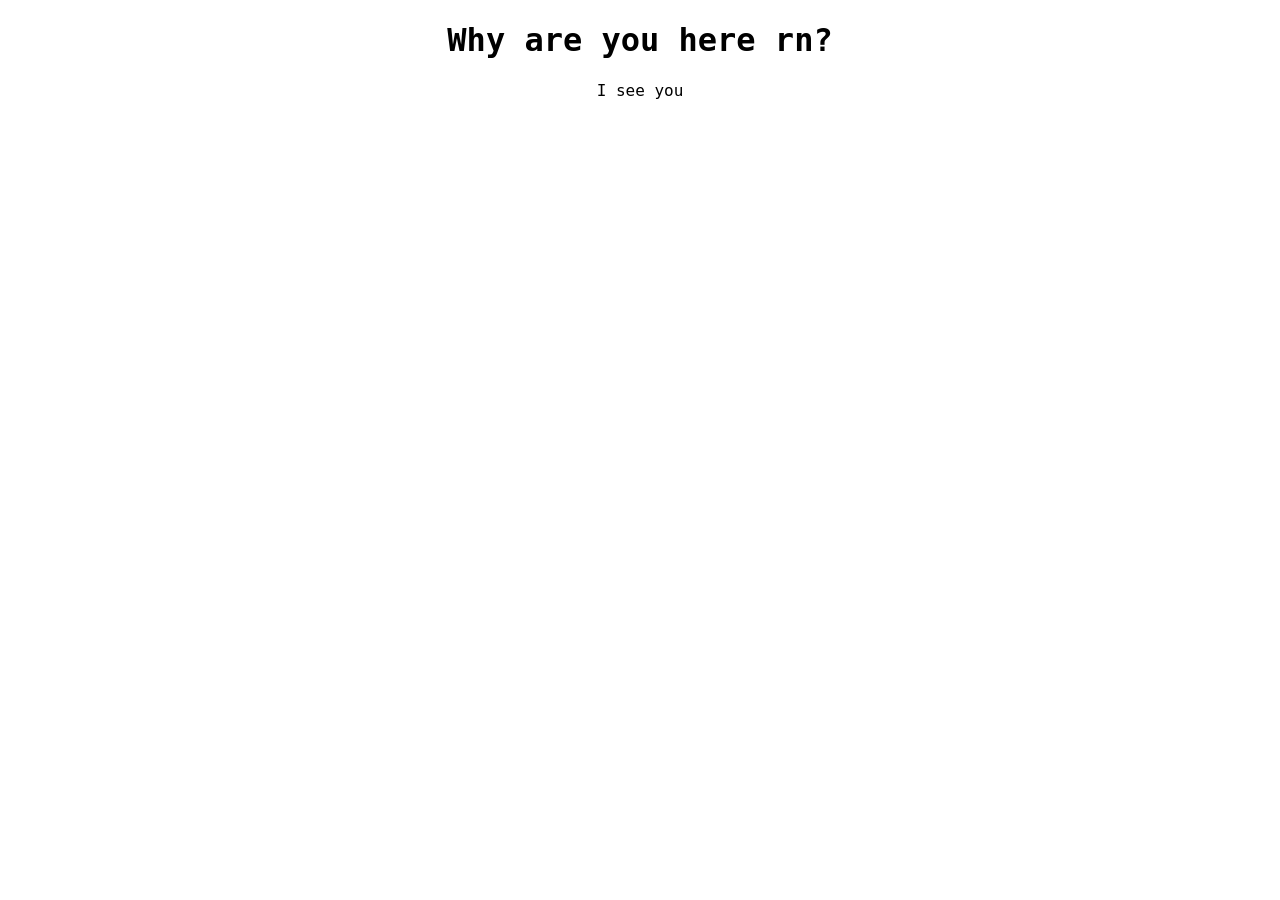
==== index.html @ d5ddf9bf "boilerplate css and html" ====
<!DOCTYPE html>
<html lang="en">
<head>
    <meta charset="UTF-8">
    <meta name="viewport" content="width=device-width, initial-scale=1.0">
    <title>where?</title>
    <link rel="stylesheet" href="style.css" >
</head>
<body>
    <h1>Why are you here rn?</h1>
    <p> I see you</p>
</body>
</html>
---- style.css ----
@font-face {
  font-family: "JetBrainsMono Nerd Font";
  src: url("./fonts/JetBrainsMonoNerdFont-Regular.ttf") format("truetype");
  font-weight: 400;
  font-style: normal;
  font-display: swap;
}

body {
  font-family: "JetBrainsMono Nerd Font", monospace;
  text-align: center;
}
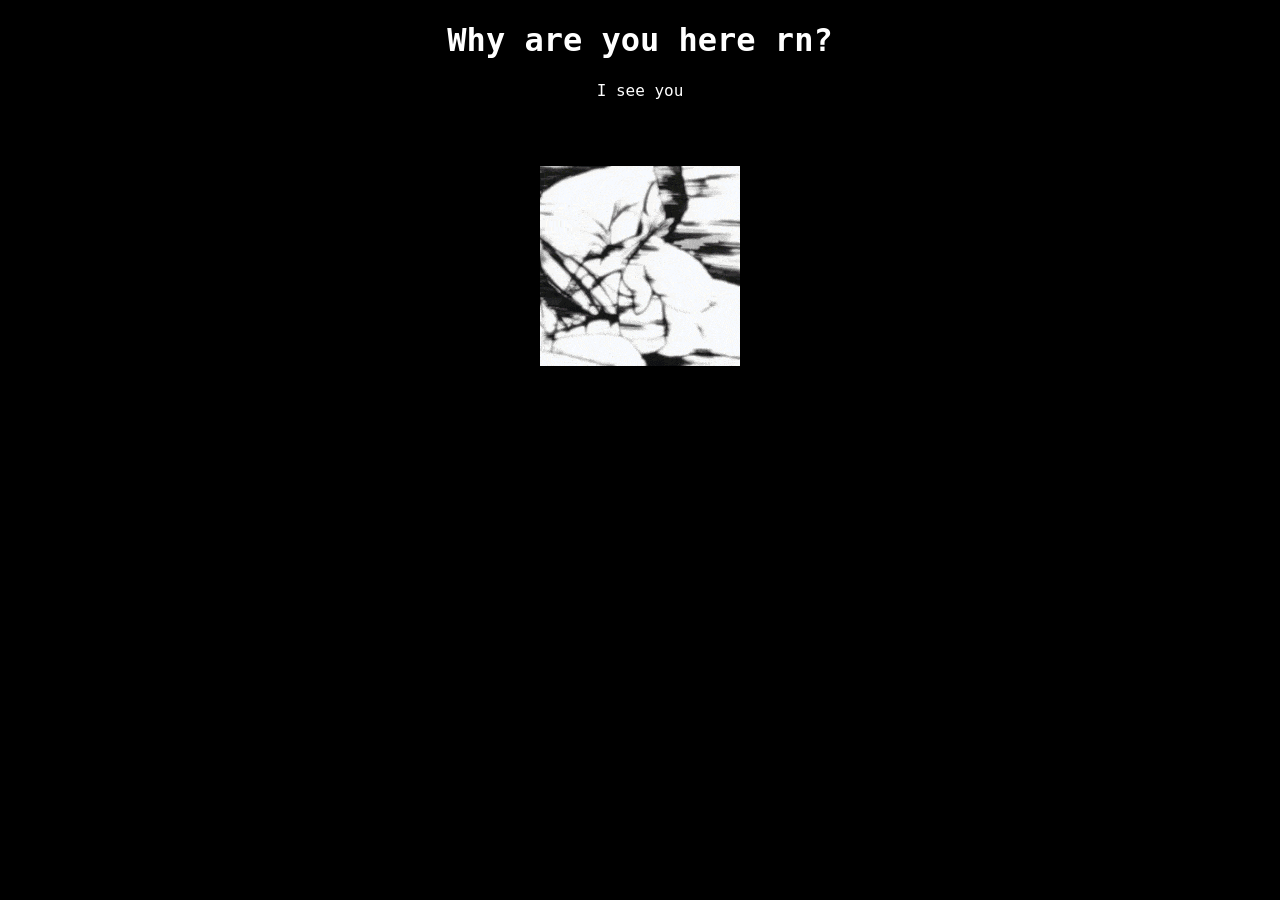
==== commit e32144a6: "added luffy gif and reorganized repo" ====
--- a/index.html
+++ b/index.html
@@ -9,5 +9,6 @@
 <body>
     <h1>Why are you here rn?</h1>
     <p> I see you</p>
+    <img class="luffy-img" src="assets/img/luffy-punch.gif">
 </body>
 </html>
--- a/style.css
+++ b/style.css
@@ -1,6 +1,6 @@
 @font-face {
   font-family: "JetBrainsMono Nerd Font";
-  src: url("./fonts/JetBrainsMonoNerdFont-Regular.ttf") format("truetype");
+  src: url("assets/fonts/JetBrainsMonoNerdFont-Regular.ttf") format("truetype");
   font-weight: 400;
   font-style: normal;
   font-display: swap;
@@ -9,4 +9,12 @@
 body {
   font-family: "JetBrainsMono Nerd Font", monospace;
   text-align: center;
-}+  background-color: black;
+  color: white;
+}
+
+.luffy-img{
+    margin-left:auto;
+    margin-right:auto;
+    margin-top: 50px;
+}
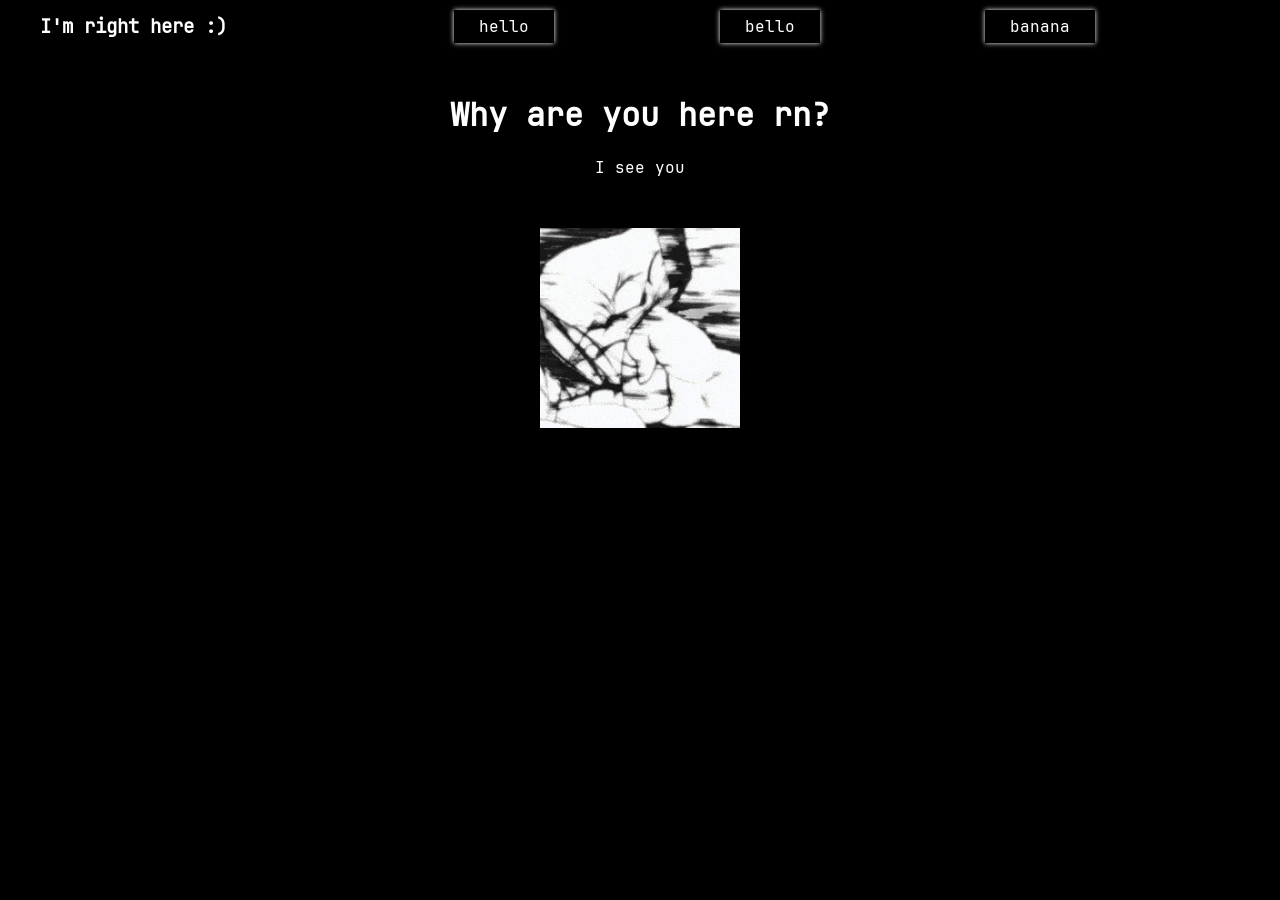
==== commit e0f81b81: "funny monkey business" ====
--- a/index.html
+++ b/index.html
@@ -7,8 +7,18 @@
     <link rel="stylesheet" href="style.css" >
 </head>
 <body>
-    <h1>Why are you here rn?</h1>
-    <p> I see you</p>
-    <img class="luffy-img" src="assets/img/luffy-punch.gif">
+    <div id = top-navigation>
+        <h3 id = "title"> I'm right here :)</h3>
+        <div id = "nav-buttons">
+            <a href = "/urmomgay/" class = "header-btn"> hello </a>
+            <a href = "/urmomgay/" class = "header-btn"> bello </a>
+            <a href = "/urmomgay/" class = "header-btn"> banana </a>
+        </div>
+           </div>
+    <div id="content">
+        <h1>Why are you here rn?</h1>
+        <p> I see you</p>
+        <img class="img" src="assets/img/luffy-punch.gif">
+    </div>
 </body>
 </html>
--- a/style.css
+++ b/style.css
@@ -1,20 +1,141 @@
 @font-face {
   font-family: "JetBrainsMono Nerd Font";
-  src: url("assets/fonts/JetBrainsMonoNerdFont-Regular.ttf") format("truetype");
+  src: url("assets/fonts/JetBrainsMono-Regular.woff2") format("truetype"); 
   font-weight: 400;
   font-style: normal;
   font-display: swap;
 }
 
+* {
+  box-sizing: border-box;
+}
+
 body {
+  margin: 0;
+  padding: 0 20px;
   font-family: "JetBrainsMono Nerd Font", monospace;
-  text-align: center;
   background-color: black;
   color: white;
 }
 
-.luffy-img{
-    margin-left:auto;
-    margin-right:auto;
-    margin-top: 50px;
+.img{
+    display: block;
+    max-width: 100%;
+    height: auto;
+    margin: 50px auto;
 }
+
+#title {
+  margin: 10px 0 0 20px;
+  white-space: nowrap;
+}
+
+#top-navigation {
+  display: flex;
+  align-items:center;
+  gap: 50px;
+}
+
+#content {
+  text-align: center;
+  margin-top: 50px;
+}
+
+#nav-buttons {
+  display:flex;
+  flex: 1;
+  justify-content: space-evenly;
+  margin-left: 12px;
+}
+
+a:link,
+a:visited {
+  color: white;
+  text-decoration: none;
+}
+
+a:hover,
+a:active {
+  text-decoration: underline;
+}
+
+
+.header-btn,
+.back-btn {
+  display: inline-flex;
+  align-items: center;
+  justify-content: center;
+
+  font-family: inherit;
+  font-size: inherit;
+  line-height: normal;
+  text-decoration: none;
+
+  border: none;
+  color: white;
+  background-color: black;
+
+  padding: 6px 25px;
+  cursor: pointer;
+
+  box-shadow: 0 0 5px white;
+}
+
+.header-btn {
+  margin-top: 10px;
+}
+
+.back-btn {
+  margin: 20px 0 0 20px;
+}
+
+@media (max-width: 600px) {
+  body {
+    padding: 0 12px;
+  }
+
+  #top-navigation {
+    flex-direction: column;
+    align-items: stretch;
+    gap: 20px;
+    padding-top: 15px;
+  }
+
+  #title {
+    margin: 0;
+    text-align: center;
+  }
+
+  #nav-buttons {
+    display: flex;
+    justify-content: center;
+    align-items: center;
+    flex-wrap: wrap;
+    gap: 10px;
+    width: 100%;
+  }
+
+  .header-btn {
+    flex: 0 0 auto;
+    margin: 0;
+    padding: 10px 14px;
+    text-align: center;
+  }
+
+
+  .back-btn {
+    margin: 20px 0 0 0;
+  }
+
+  #content {
+    margin-top: 35px;
+  }
+
+  #content h1 {
+    font-size: 1.5rem;
+  }
+
+  .img {
+    margin: 30px auto;
+  }
+}
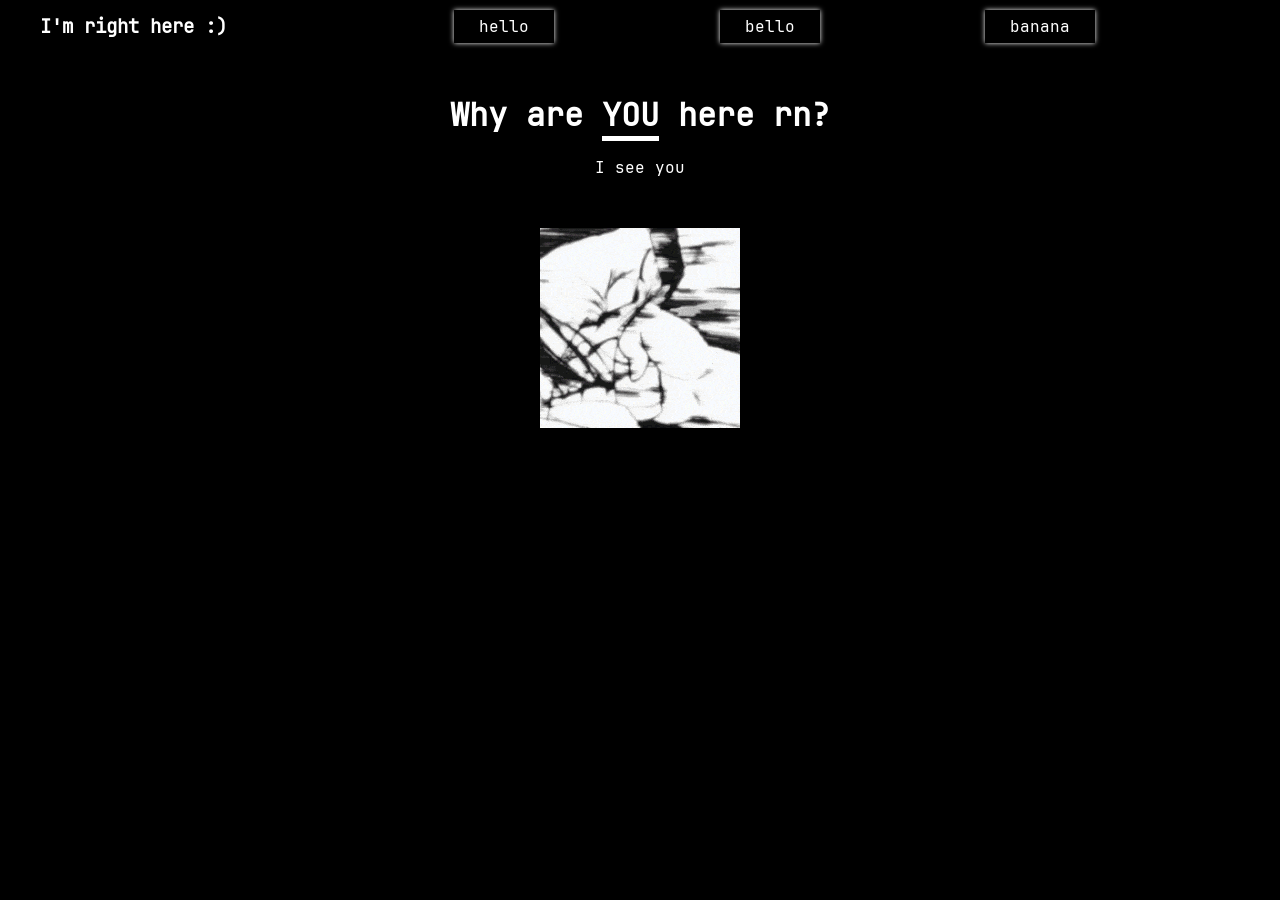
==== commit 8d600f12: "emphasis" ====
--- a/index.html
+++ b/index.html
@@ -16,7 +16,7 @@
         </div>
            </div>
     <div id="content">
-        <h1>Why are you here rn?</h1>
+        <h1>Why are <span class = "underline">YOU</span> here rn?</h1>
         <p> I see you</p>
         <img class="img" src="assets/img/luffy-punch.gif">
     </div>
--- a/style.css
+++ b/style.css
@@ -138,4 +138,8 @@
   .img {
     margin: 30px auto;
   }
+}
+
+.underline {
+  border-bottom: 5px solid white;
 }
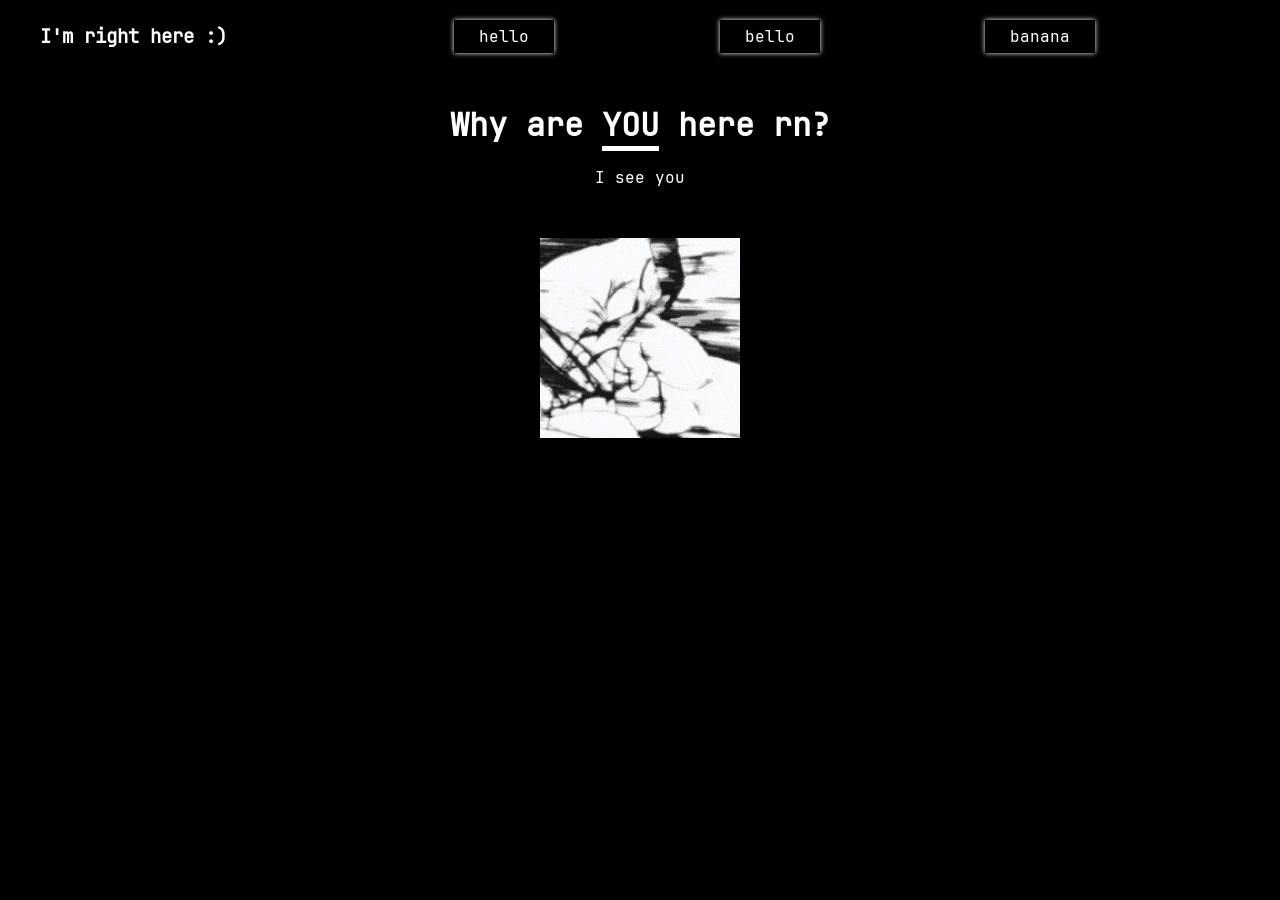
==== commit 8cbec562: "added custom favicon" ====
--- a/index.html
+++ b/index.html
@@ -5,6 +5,7 @@
     <meta name="viewport" content="width=device-width, initial-scale=1.0">
     <title>where?</title>
     <link rel="stylesheet" href="style.css" >
+    <link rel="icon" type="image/x-icon" href="/assets/img/favicon.ico">
 </head>
 <body>
     <div id = top-navigation>
--- a/style.css
+++ b/style.css
@@ -26,7 +26,7 @@
 }
 
 #title {
-  margin: 10px 0 0 20px;
+  margin: 20px 0 0 20px;
   white-space: nowrap;
 }
 
@@ -82,7 +82,7 @@
 }
 
 .header-btn {
-  margin-top: 10px;
+  margin-top: 20px;
 }
 
 .back-btn {
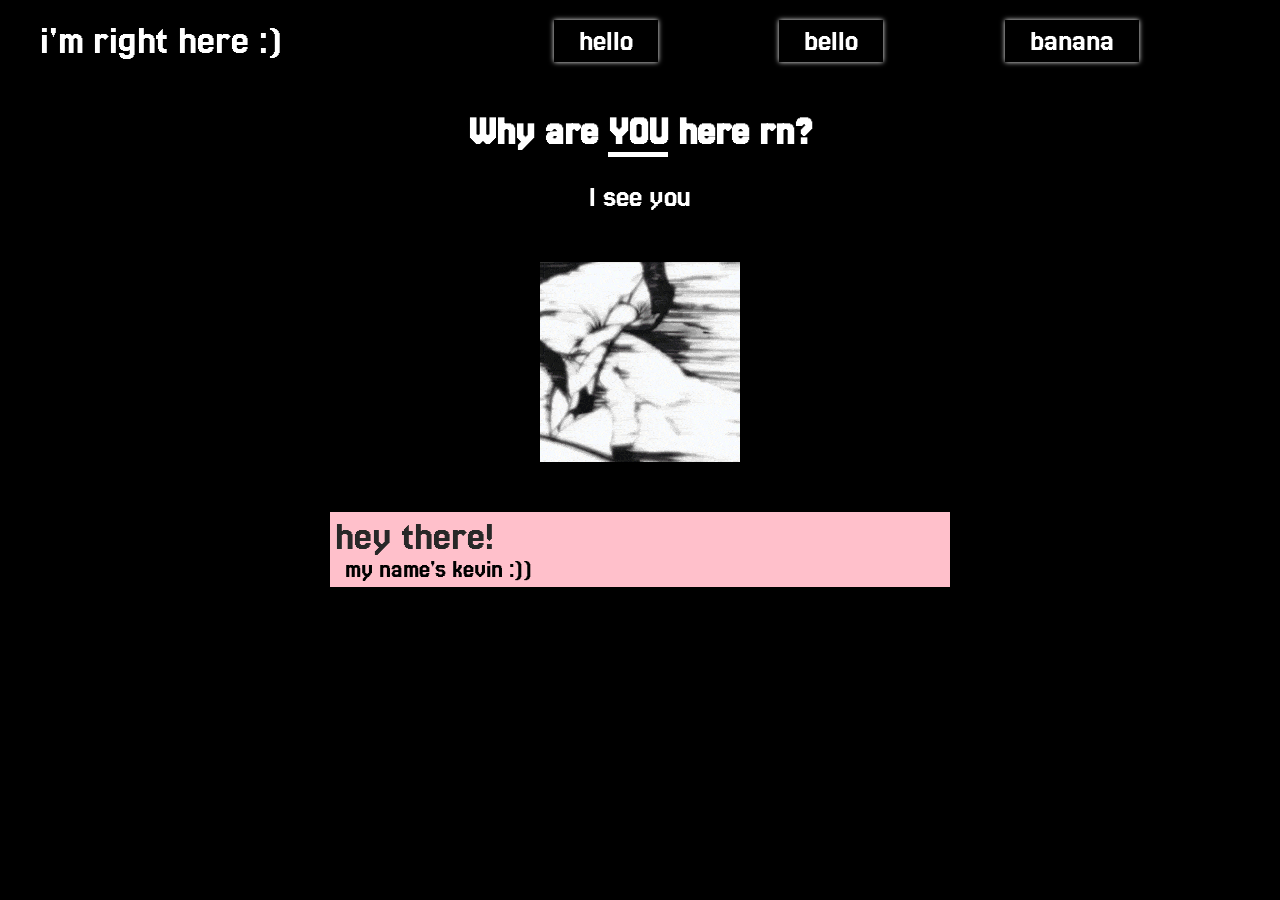
==== commit ff7fb415: "changed font & added panel style block" ====
--- a/index.html
+++ b/index.html
@@ -8,18 +8,27 @@
     <link rel="icon" type="image/x-icon" href="/assets/img/favicon.ico">
 </head>
 <body>
-    <div id = top-navigation>
-        <h3 id = "title"> I'm right here :)</h3>
+    <div id = "top-navigation">
+        <span id = "title">i'm right here :)</span>
+
         <div id = "nav-buttons">
             <a href = "/urmomgay/" class = "header-btn"> hello </a>
             <a href = "/urmomgay/" class = "header-btn"> bello </a>
             <a href = "/urmomgay/" class = "header-btn"> banana </a>
         </div>
-           </div>
+
+    </div>
+
     <div id="content">
-        <h1>Why are <span class = "underline">YOU</span> here rn?</h1>
+        <h1>Why are <span class = "underline">YOU</span> here rn? </h1>
         <p> I see you</p>
-        <img class="img" src="assets/img/luffy-punch.gif">
+        <img src="assets/img/luffy-punch.gif">
     </div>
+
+    <div class = "panel-div">
+        <span class = "panel-title"> hey there! </span>
+        <p>my name's kevin :))</p>
+    </div>
+
 </body>
 </html>
--- a/style.css
+++ b/style.css
@@ -1,6 +1,6 @@
 @font-face {
-  font-family: "JetBrainsMono Nerd Font";
-  src: url("assets/fonts/JetBrainsMono-Regular.woff2") format("truetype"); 
+  font-family: "Jersey 25";
+  src: url("assets/fonts/jersey-25-v4-latin-regular.woff2") format("woff2"); 
   font-weight: 400;
   font-style: normal;
   font-display: swap;
@@ -13,12 +13,12 @@
 body {
   margin: 0;
   padding: 0 20px;
-  font-family: "JetBrainsMono Nerd Font", monospace;
+  font-family: "Jersey 25", monospace;
   background-color: black;
   color: white;
 }
 
-.img{
+img {
     display: block;
     max-width: 100%;
     height: auto;
@@ -26,26 +26,34 @@
 }
 
 #title {
+  padding-top:6px 0px;
   margin: 20px 0 0 20px;
   white-space: nowrap;
+  font-size: 40px;
 }
 
 #top-navigation {
   display: flex;
   align-items:center;
   gap: 50px;
+  margin-bottom: 50px;
 }
 
 #content {
   text-align: center;
-  margin-top: 50px;
+  font-size:20px
+}
+
+#content p {
+  font-size: 30px;
 }
 
 #nav-buttons {
   display:flex;
   flex: 1;
   justify-content: space-evenly;
-  margin-left: 12px;
+  margin-left: 100px;
+  font-size: 30px;
 }
 
 a:link,
@@ -57,6 +65,29 @@
 a:hover,
 a:active {
   text-decoration: underline;
+}
+
+.panel-div {
+  margin: 0 auto 0 auto;
+  padding: 5px;
+  text-align: left;
+  background-color: pink;
+  max-width: 50%;
+  max-height: 50vh;
+  min-height: 50%;
+  color: black;
+}
+
+.panel-div p{
+  margin:0px;
+  font-size:25px;
+  padding-left:10px;
+  padding-right:0px;
+}
+
+.panel-title {
+  font-size : 40px;
+  color: #282828;
 }
 
 
@@ -87,6 +118,7 @@
 
 .back-btn {
   margin: 20px 0 0 20px;
+  font-size:30px;
 }
 
 @media (max-width: 600px) {
@@ -113,6 +145,7 @@
     flex-wrap: wrap;
     gap: 10px;
     width: 100%;
+    margin-left:0px;
   }
 
   .header-btn {
@@ -142,4 +175,5 @@
 
 .underline {
   border-bottom: 5px solid white;
-}+}
+
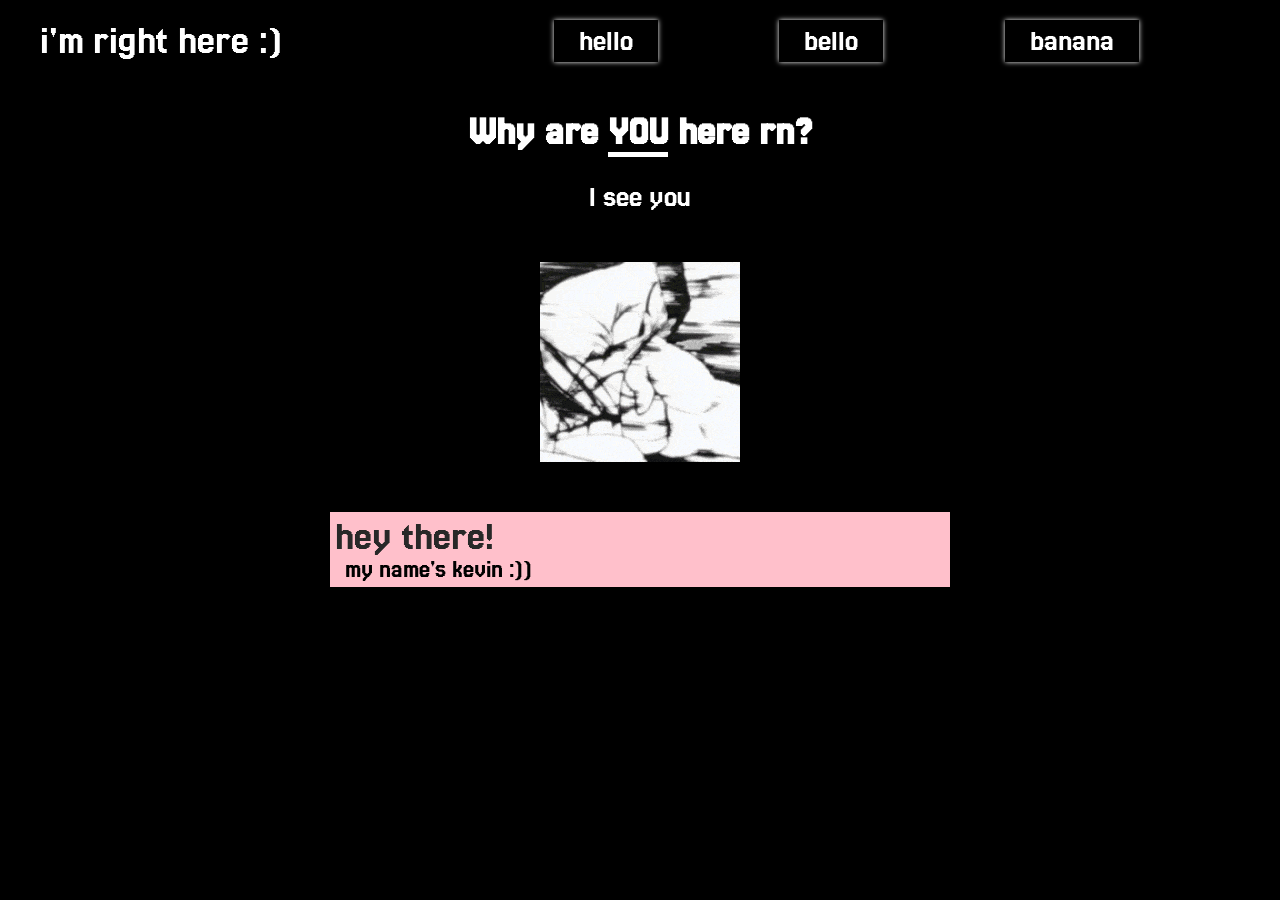
==== commit d857d934: "moved favicon and formatted" ====
--- a/index.html
+++ b/index.html
@@ -1,34 +1,32 @@
-<!DOCTYPE html>
+<!doctype html>
 <html lang="en">
-<head>
-    <meta charset="UTF-8">
-    <meta name="viewport" content="width=device-width, initial-scale=1.0">
+  <head>
+    <meta charset="UTF-8" />
+    <meta name="viewport" content="width=device-width, initial-scale=1.0" />
     <title>where?</title>
-    <link rel="stylesheet" href="style.css" >
-    <link rel="icon" type="image/x-icon" href="/assets/img/favicon.ico">
-</head>
-<body>
-    <div id = "top-navigation">
-        <span id = "title">i'm right here :)</span>
+    <link rel="stylesheet" href="style.css" />
+    <link rel="icon" type="image/x-icon" href="/assets/img/favicon.ico" />
+  </head>
+  <body>
+    <div id="top-navigation">
+      <span id="title">i'm right here :)</span>
 
-        <div id = "nav-buttons">
-            <a href = "/urmomgay/" class = "header-btn"> hello </a>
-            <a href = "/urmomgay/" class = "header-btn"> bello </a>
-            <a href = "/urmomgay/" class = "header-btn"> banana </a>
-        </div>
-
+      <div id="nav-buttons">
+        <a href="/urmomgay/" class="header-btn"> hello </a>
+        <a href="/urmomgay/" class="header-btn"> bello </a>
+        <a href="/urmomgay/" class="header-btn"> banana </a>
+      </div>
     </div>
 
     <div id="content">
-        <h1>Why are <span class = "underline">YOU</span> here rn? </h1>
-        <p> I see you</p>
-        <img src="assets/img/luffy-punch.gif">
+      <h1>Why are <span class="underline">YOU</span> here rn?</h1>
+      <p>I see you</p>
+      <img src="assets/img/luffy-punch.gif" />
     </div>
 
-    <div class = "panel-div">
-        <span class = "panel-title"> hey there! </span>
-        <p>my name's kevin :))</p>
+    <div class="panel-div">
+      <span class="panel-title"> hey there! </span>
+      <p>my name's kevin :))</p>
     </div>
-
-</body>
-</html>+  </body>
+</html>
--- a/style.css
+++ b/style.css
@@ -1,6 +1,6 @@
 @font-face {
   font-family: "Jersey 25";
-  src: url("assets/fonts/jersey-25-v4-latin-regular.woff2") format("woff2"); 
+  src: url("assets/fonts/jersey-25-v4-latin-regular.woff2") format("woff2");
   font-weight: 400;
   font-style: normal;
   font-display: swap;
@@ -19,14 +19,14 @@
 }
 
 img {
-    display: block;
-    max-width: 100%;
-    height: auto;
-    margin: 50px auto;
+  display: block;
+  max-width: 100%;
+  height: auto;
+  margin: 50px auto;
 }
 
 #title {
-  padding-top:6px 0px;
+  padding-top: 6px 0px;
   margin: 20px 0 0 20px;
   white-space: nowrap;
   font-size: 40px;
@@ -34,14 +34,14 @@
 
 #top-navigation {
   display: flex;
-  align-items:center;
+  align-items: center;
   gap: 50px;
   margin-bottom: 50px;
 }
 
 #content {
   text-align: center;
-  font-size:20px
+  font-size: 20px;
 }
 
 #content p {
@@ -49,7 +49,7 @@
 }
 
 #nav-buttons {
-  display:flex;
+  display: flex;
   flex: 1;
   justify-content: space-evenly;
   margin-left: 100px;
@@ -78,18 +78,17 @@
   color: black;
 }
 
-.panel-div p{
-  margin:0px;
-  font-size:25px;
-  padding-left:10px;
-  padding-right:0px;
+.panel-div p {
+  margin: 0px;
+  font-size: 25px;
+  padding-left: 10px;
+  padding-right: 0px;
 }
 
 .panel-title {
-  font-size : 40px;
+  font-size: 40px;
   color: #282828;
 }
-
 
 .header-btn,
 .back-btn {
@@ -118,7 +117,7 @@
 
 .back-btn {
   margin: 20px 0 0 20px;
-  font-size:30px;
+  font-size: 30px;
 }
 
 @media (max-width: 600px) {
@@ -145,7 +144,7 @@
     flex-wrap: wrap;
     gap: 10px;
     width: 100%;
-    margin-left:0px;
+    margin-left: 0px;
   }
 
   .header-btn {
@@ -154,7 +153,6 @@
     padding: 10px 14px;
     text-align: center;
   }
-
 
   .back-btn {
     margin: 20px 0 0 0;
@@ -176,4 +174,3 @@
 .underline {
   border-bottom: 5px solid white;
 }
-
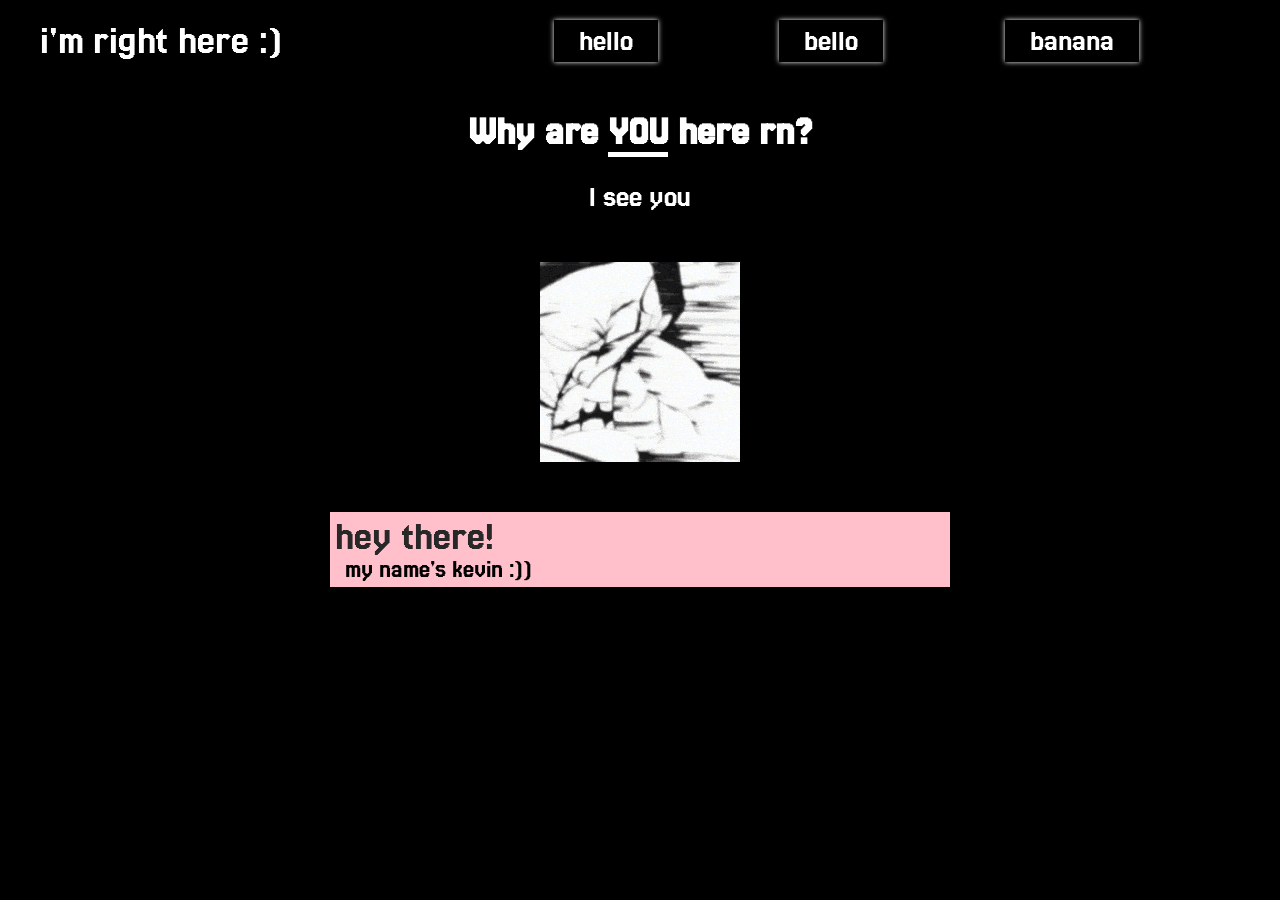
==== commit 173d6651: "reduced sillyness" ====
--- a/index.html
+++ b/index.html
@@ -11,17 +11,21 @@
     <div id="top-navigation">
       <span id="title">i'm right here :)</span>
 
+      <!-- maybe add <nav> and add :hover in css -->
       <div id="nav-buttons">
-        <a href="/urmomgay/" class="header-btn"> hello </a>
-        <a href="/urmomgay/" class="header-btn"> bello </a>
-        <a href="/urmomgay/" class="header-btn"> banana </a>
+        <a href="/whaaaat/" class="header-btn"> hello </a>
+        <a href="/whaaaat/" class="header-btn"> bello </a>
+        <a href="/whaaaat/" class="header-btn"> banana </a>
       </div>
     </div>
 
     <div id="content">
       <h1>Why are <span class="underline">YOU</span> here rn?</h1>
       <p>I see you</p>
-      <img src="assets/img/luffy-punch.gif" />
+      <img
+        src="assets/img/luffy-punch.gif"
+        alt="gif of luffy punching a celestial dragon"
+      />
     </div>
 
     <div class="panel-div">
--- a/style.css
+++ b/style.css
@@ -16,6 +16,7 @@
   font-family: "Jersey 25", monospace;
   background-color: black;
   color: white;
+  text-align: center;
 }
 
 img {
@@ -68,7 +69,7 @@
 }
 
 .panel-div {
-  margin: 0 auto 0 auto;
+  margin: 0 auto 20px auto;
   padding: 5px;
   text-align: left;
   background-color: pink;
